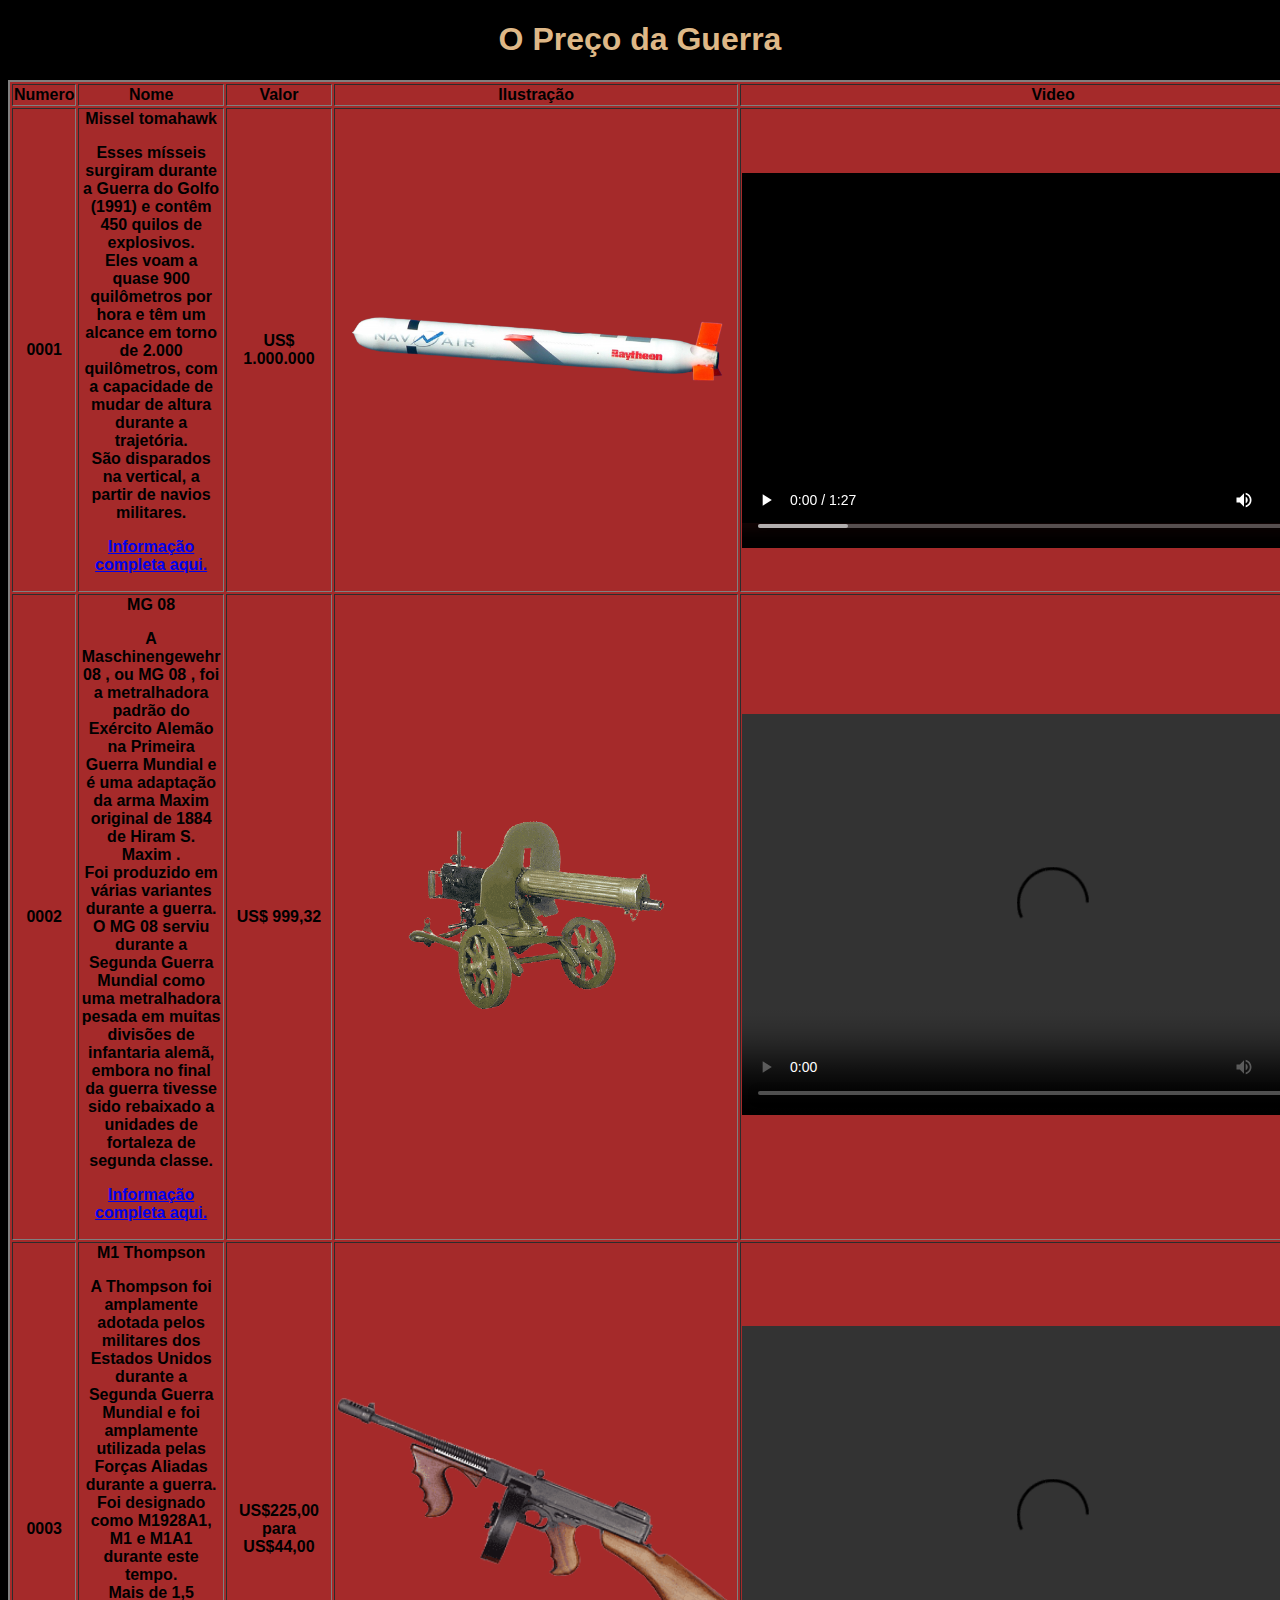
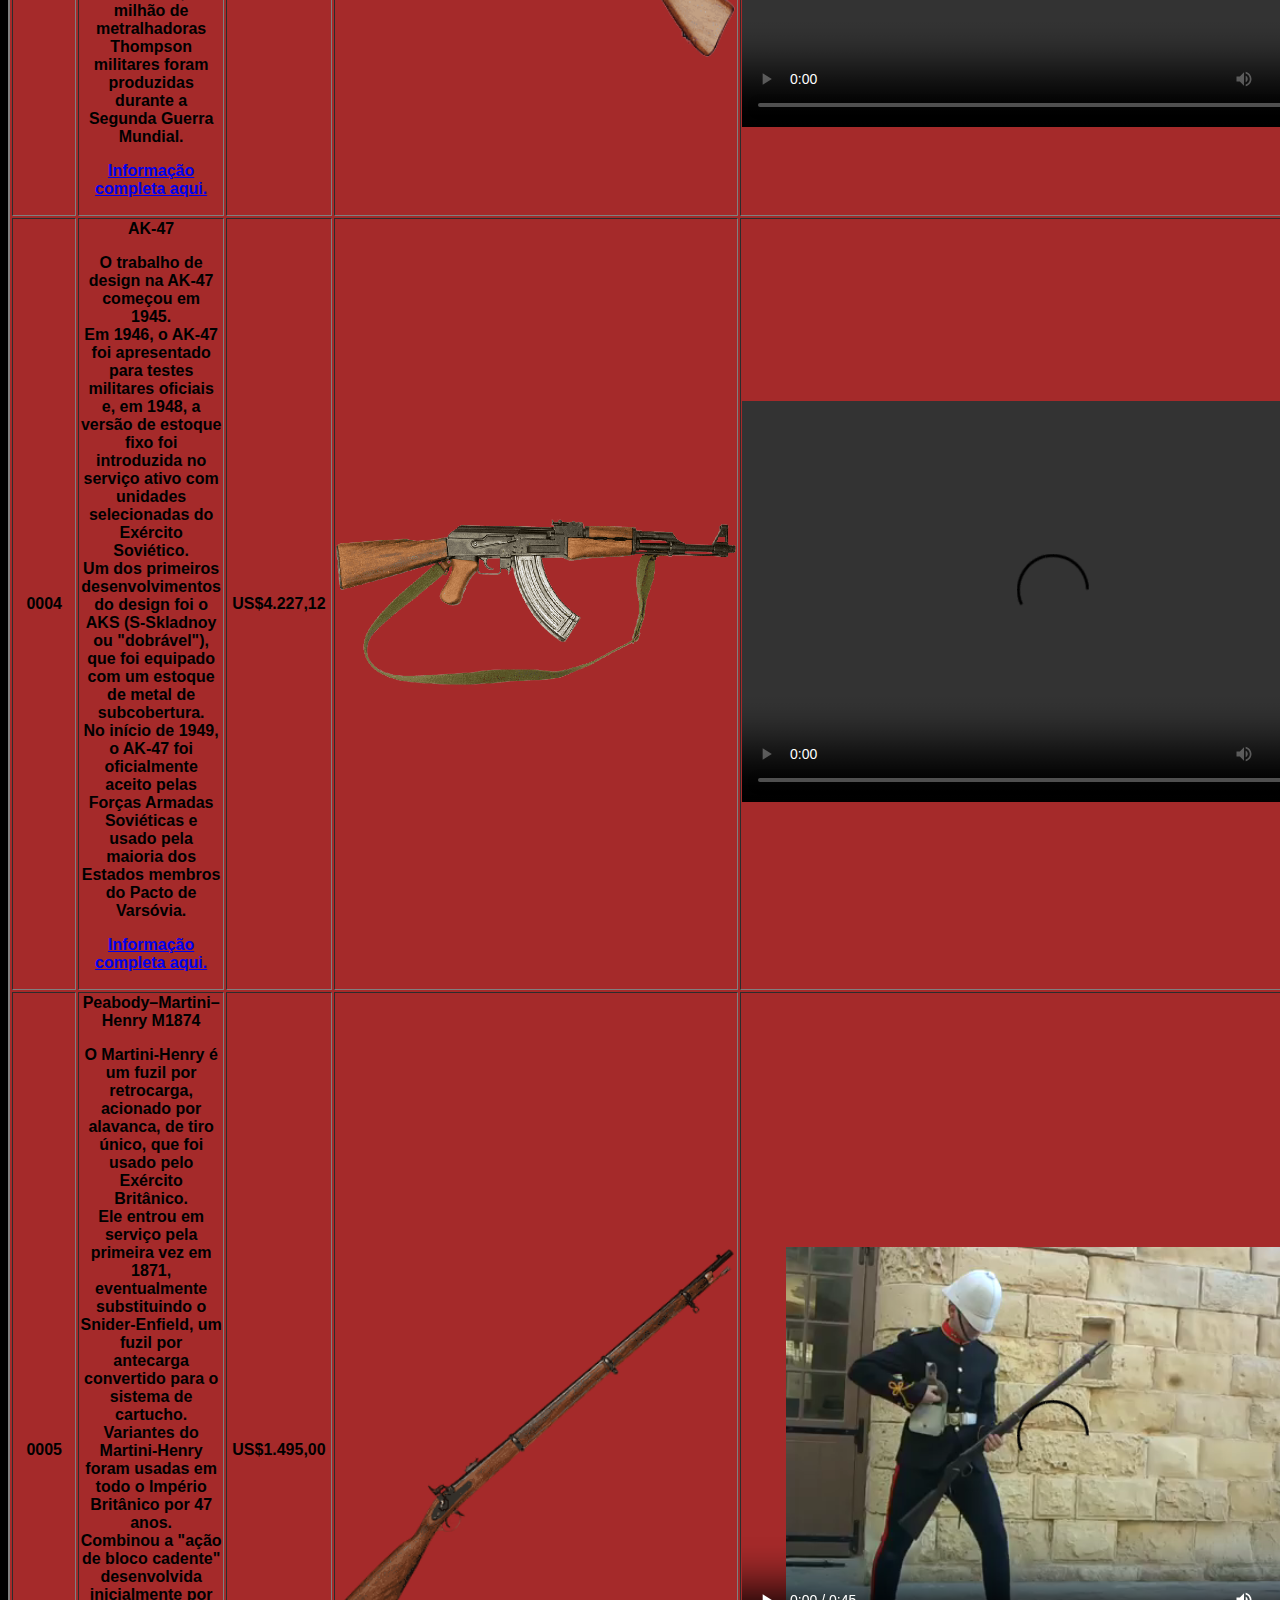
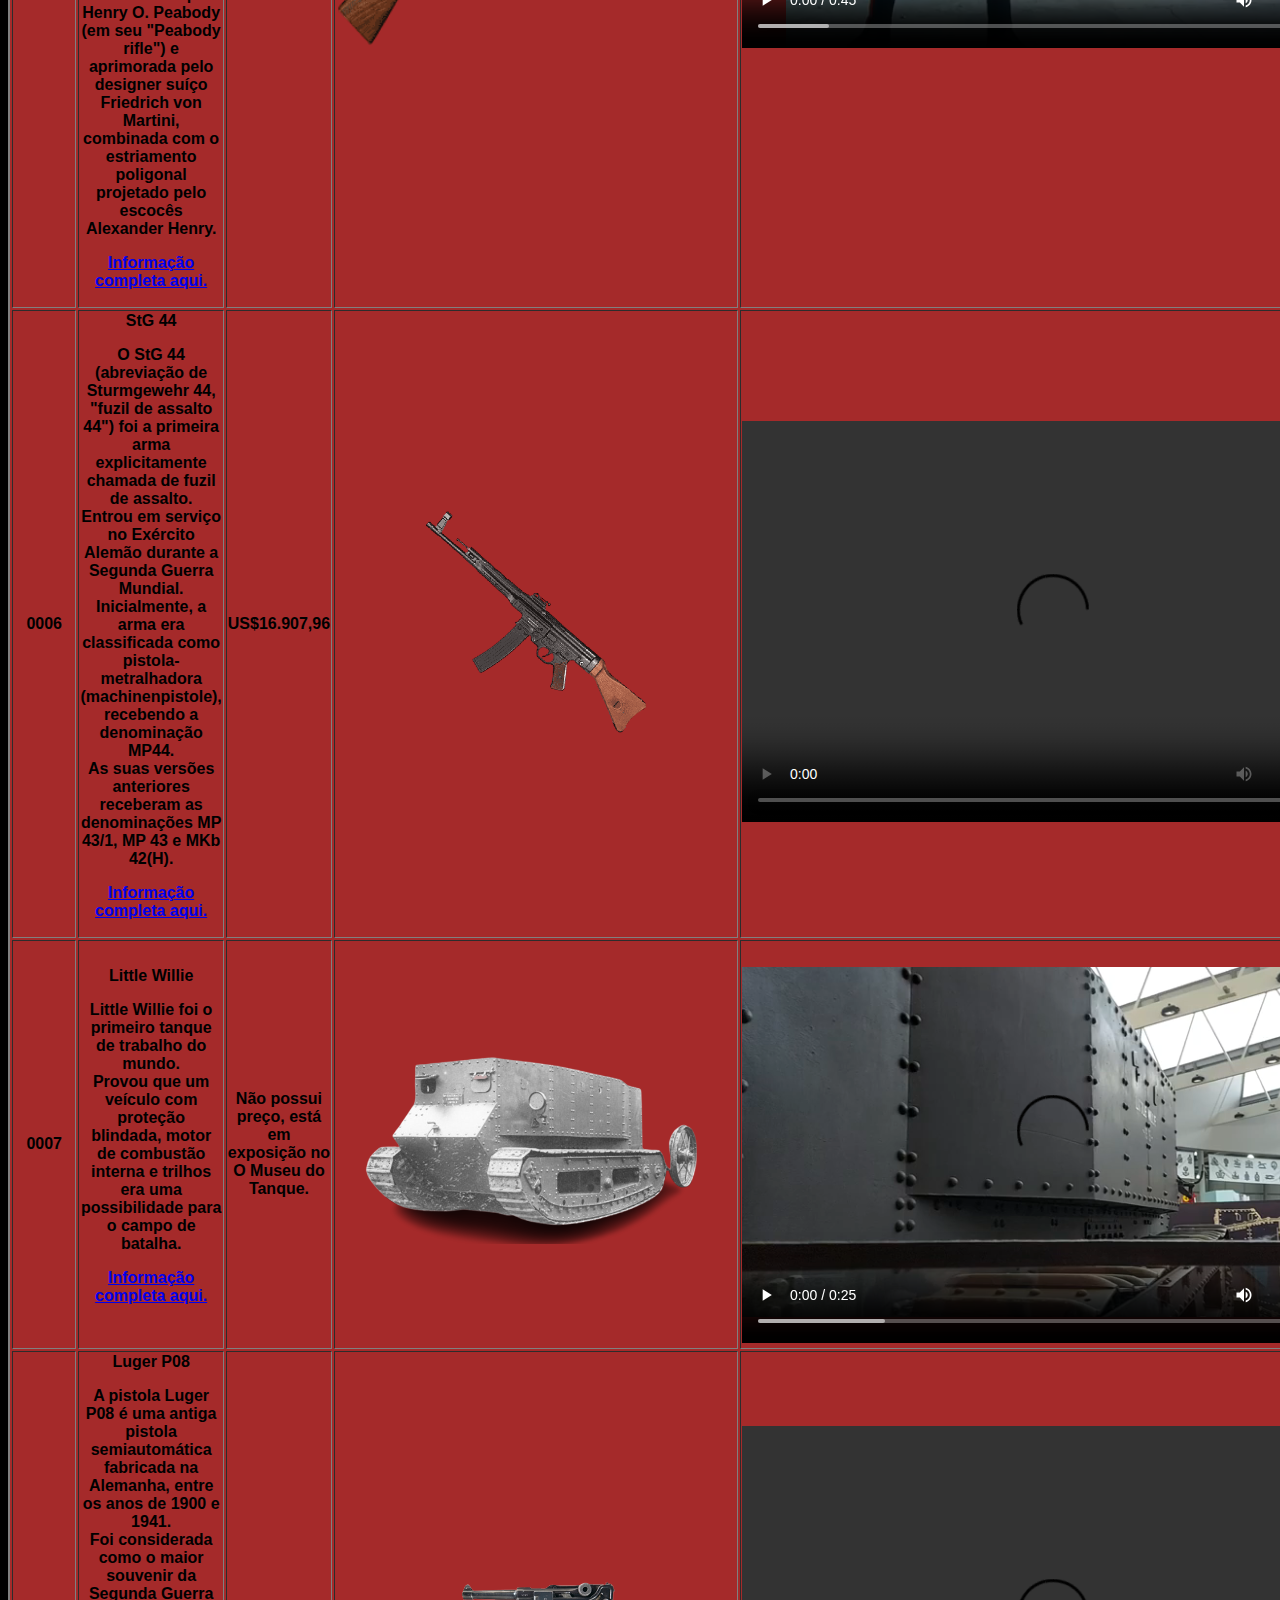
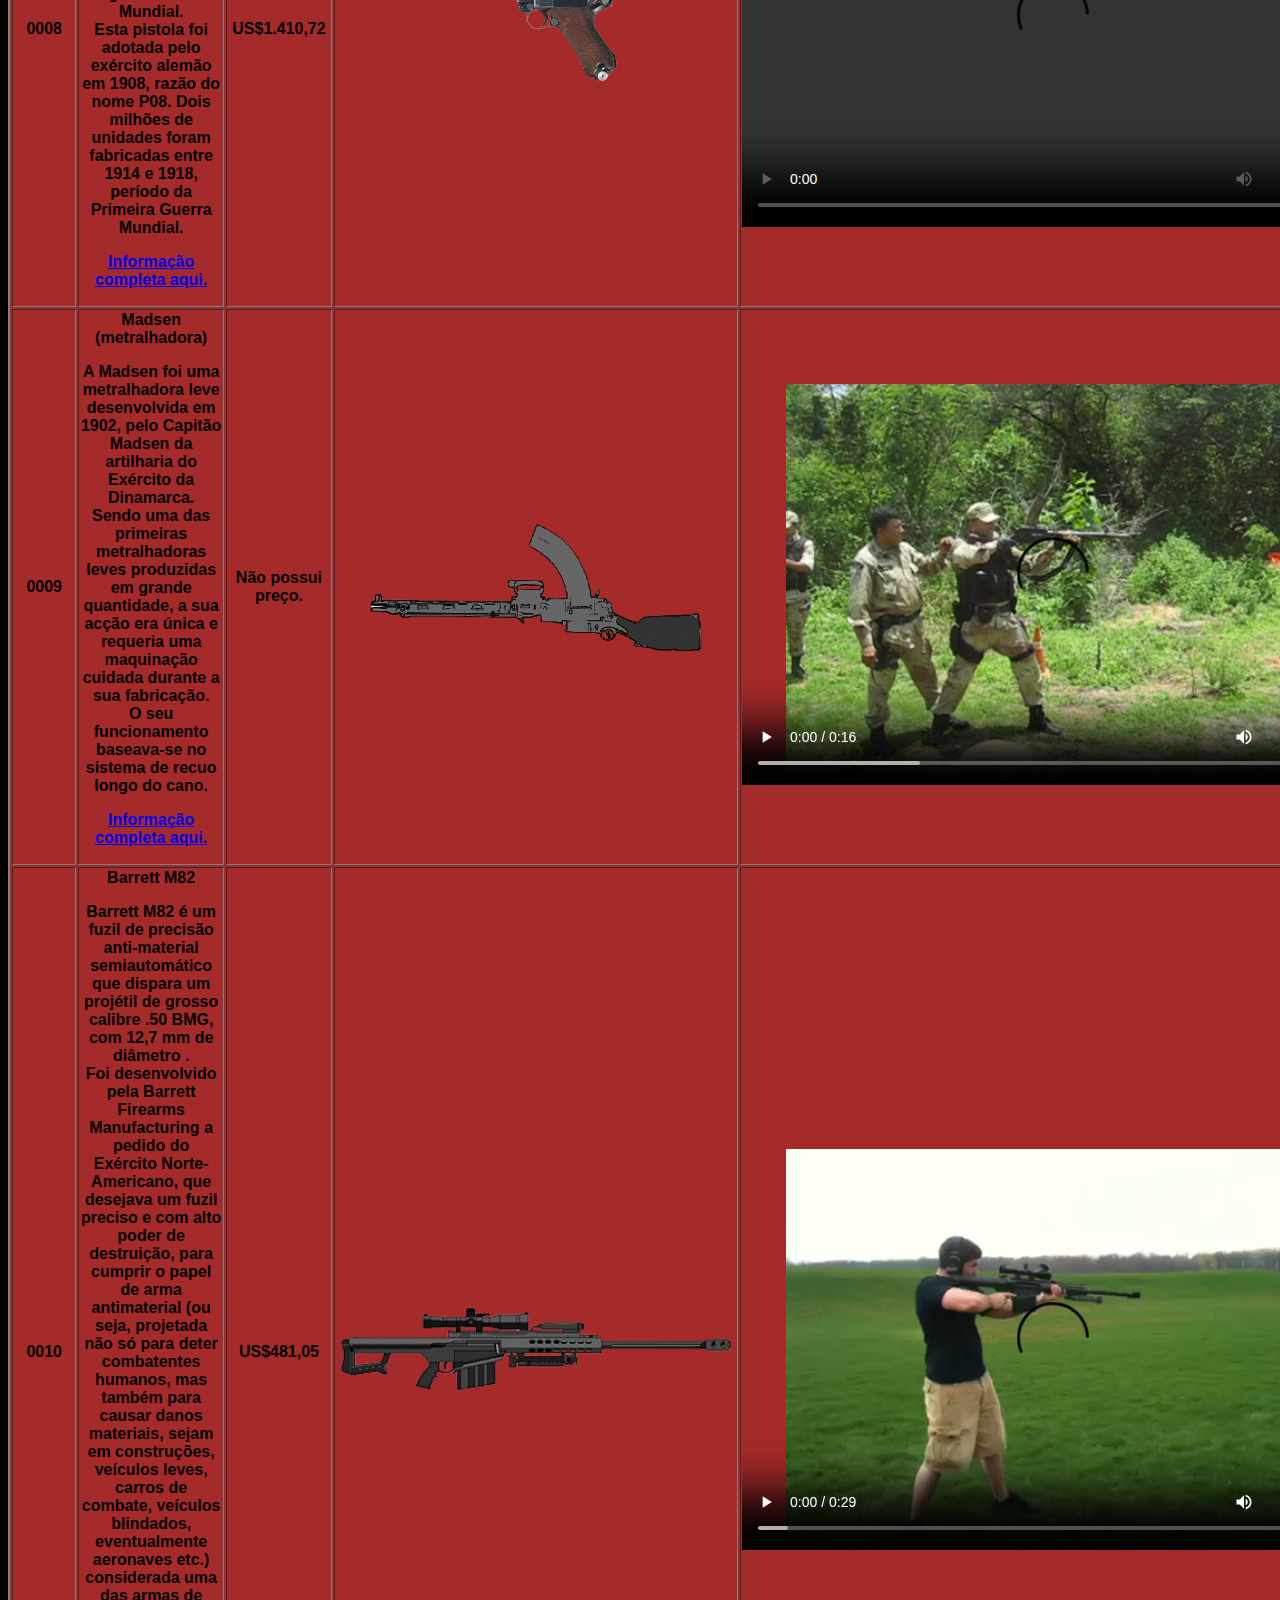
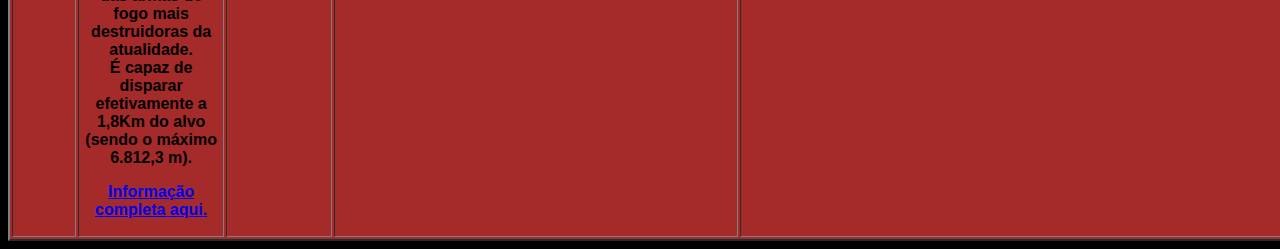
==== guerra/wawa.html @ c071ce20 "Add files via upload" ====
<!DOCTYPE html>
<html lang="pt-BR">
<head>
    <meta charset="UTF-8">
    <meta http-equiv="X-UA-Compatible" content="IE=edge">
    <meta name="viewport" content="width=device-width, initial-scale=1.0">
    <link rel="icon" href="images/gun.png">
    <link rel="stylesheet" href="css/estilo.css">
    <title>O Preço da Guerra</title>
</head>
<body>
    <div class="title2">
        <h1>O Preço da Guerra</h1>
    </div>
    <table border="2px">
        <tr>
            <th>Numero</th>
            <th>Nome</th>
            <th>Valor</th>
            <th>Ilustração</th>
            <th>Video</th>
        </tr>

        <tr>
            <td>0001</td>
            <td>Missel tomahawk
                <p>Esses mísseis surgiram durante a Guerra do Golfo (1991) e contêm 450 quilos de explosivos. <br>Eles voam a quase 900 quilômetros por hora e têm um alcance em torno de 2.000 quilômetros, com a capacidade de mudar de altura durante a trajetória. 
                    <br>São disparados na vertical, a partir de navios militares.</p>
                <p><a href="https://brasil.elpais.com/brasil/2017/04/07/internacional/1491538259_970149.html">Informação completa aqui.</a></p>
            </td>
            <td>US$ 1.000.000</td>
            <td><img src="images/missel.png" alt="https://upload.wikimedia.org/wikipedia/commons/thumb/e/e8/Tomahawk_Block_IV_cruise_missile_-crop.jpg/1200px-Tomahawk_Block_IV_cruise_missile_-crop.jpg" width="400px" ></td>
            <td><video src="video/missel.mp4" controls width="622" height="401"></video></td> 
        </tr>

        <tr>
            <td>0002</td>
            <td>MG 08
                <p>A Maschinengewehr 08 , ou MG 08 , foi a metralhadora padrão do Exército Alemão na Primeira Guerra Mundial e é uma adaptação da arma Maxim original de 1884 de Hiram S. Maxim . <br>Foi produzido em várias variantes durante a guerra. 
                    <br>O MG 08 serviu durante a Segunda Guerra Mundial como uma metralhadora pesada em muitas divisões de infantaria alemã, <br>embora no final da guerra tivesse sido rebaixado a unidades de fortaleza de segunda classe.</p>
                <p><a href="https://stringfixer.com/pt/MG_08">Informação completa aqui.</a></p>
            </td>
            <td>US$ 999,32</td>
            <td><img src="images/mg_08.png" alt="Arma MG 08" width="400px"></td>
            <td><video src="video/mg-08-video.mp4" controls width="622" height="401"></video></td>
        </tr>

        <tr>
            <td>0003</td>
            <td>M1 Thompson
                <p>A Thompson foi amplamente adotada pelos militares dos Estados Unidos durante a Segunda Guerra Mundial e foi amplamente utilizada pelas Forças Aliadas durante a guerra. 
                    <br>Foi designado como M1928A1, M1 e M1A1 durante este tempo. <br>Mais de 1,5 milhão de metralhadoras Thompson militares foram produzidas durante a Segunda Guerra Mundial. </p>
                <p><a href="https://pt.wikipedia.org/wiki/Thompson_(submetralhadora)">Informação completa aqui.</a></p>
            </td>
            <td>US$225,00 para US$44,00</td>
            <td><img src="images/thomp.png" alt="https://w7.pngwing.com/pngs/229/937/png-transparent-thompson-submachine-gun-assault-rifle-toy-weapon-assault-rifle-ak47-assault-rifle-airsoft-thumbnail.png" width="400px"></td>
            <td><video src="video/thomp-video.mp4" controls width="622" height="401"></video></td>
        </tr>

        <tr>
            <td>0004</td>
            <td>AK-47
                <p>O trabalho de design na AK-47 começou em 1945. <br>Em 1946, o AK-47 foi apresentado para testes militares oficiais e, em 1948, a versão de estoque fixo foi introduzida no serviço ativo com unidades selecionadas do Exército Soviético. 
                    <br>Um dos primeiros desenvolvimentos do design foi o AKS (S-Skladnoy ou "dobrável"), que foi equipado com um estoque de metal de subcobertura. <br>No início de 1949, o AK-47 foi oficialmente aceito pelas Forças Armadas Soviéticas e usado pela maioria dos Estados membros do Pacto de Varsóvia.</p>
                <p><a href="https://pt.wikipedia.org/wiki/AK-47">Informação completa aqui.</a></p>
            </td>
            <td>US$4.227,12</td>
            <td><img src="images/ak47.png" alt="https://w7.pngwing.com/pngs/820/608/png-transparent-ak-47-weapon-gun-automatic-firearm-assault-rifle-ak-47-machine-gun-rifle-cartridge.png"width="400px"></td>
            <td><video src="video/ak47-video.mp4" controls width="622" height="401"></video></td>
        </tr>

        <tr>
            <td>0005</td>
            <td>Peabody–Martini–Henry M1874
                <p>O Martini-Henry é um fuzil por retrocarga, acionado por alavanca, de tiro único, que foi usado pelo Exército Britânico. <br>Ele entrou em serviço pela primeira vez em 1871, eventualmente substituindo o Snider-Enfield, um fuzil por antecarga convertido para o sistema de cartucho. <br>Variantes do Martini-Henry foram usadas em todo o Império Britânico por 47 anos. <br>Combinou a "ação de bloco cadente" desenvolvida inicialmente por Henry O. Peabody (em seu "Peabody rifle") e aprimorada pelo designer suíço Friedrich von Martini, combinada com o estriamento poligonal projetado pelo escocês Alexander Henry.</p>
                <p><a href="https://pt.wikipedia.org/wiki/Martini–Henry">Informação completa aqui.</a></p>
            </td>
            <td>US$1.495,00</td>
            <td><img src="images/martini-henry.png" alt="https://e7.pngegg.com/pngimages/942/20/png-clipart-snake-eyes-g-i-joe-katana-sword-toy-katana-miscellaneous-assault-rifle-thumbnail.png" width="400px"></td>
            <td><video src="video/martini-henry.mp4" controls width="622" height="401"></video></td>
        </tr>

        <tr>
            <td>0006</td>
            <td>StG 44
                <p>O StG 44 (abreviação de Sturmgewehr 44, "fuzil de assalto 44") foi a primeira arma explicitamente chamada de fuzil de assalto. <br>Entrou em serviço no Exército Alemão durante a Segunda Guerra Mundial. 
                    <br>Inicialmente, a arma era classificada como pistola-metralhadora (machinenpistole), recebendo a denominação MP44. <br>As suas versões anteriores receberam as denominações MP 43/1, MP 43 e MKb 42(H).</p>
                    <p><a href="https://pt.wikipedia.org/wiki/StG_44">Informação completa aqui.</a></p>
            </td>
            <td>US$16.907,96</td>
            <td><img src="images/stg44.png" alt="https://w7.pngwing.com/pngs/65/635/png-transparent-stg-44-assault-rifle-german-sport-guns-gmbh-mp-40-firearm-machine-gun-assault-rifle-machine-gun-airsoft.png" width="400px"></td>
            <td><video src="video/stg44.mp4" controls width="622" height="401"></video></td>
        </tr>

        <tr>
            <td>0007</td>
            <td>Little Willie
                <p>Little Willie foi o primeiro tanque de trabalho do mundo. <br>Provou que um veículo com proteção blindada, motor de combustão interna e trilhos <br>era uma possibilidade para o campo de batalha.</p>
                <p><a href="https://tankmuseum.org/tank-nuts/tank-collection/little-willie">Informação completa aqui.</a></p>
            </td>
            <td>Não possui preço, está em exposição no O Museu do Tanque.</td>
            <td><img src="images/little-willy.png" alt="https://img.favpng.com/5/15/18/first-world-war-tank-a7v-little-willie-png-favpng-sHbpUzB1NNT3TxKc1fNw9DuRP.jpg" width="400px"></td>
            <td><video src="video/little-willy.mp4" controls width="622" height="401"></video></td>
        </tr>

        <tr>
            <td>0008</td>
            <td>Luger P08
                <p>A pistola Luger P08 é uma antiga pistola semiautomática fabricada na Alemanha, entre os anos de 1900 e 1941. <br>Foi considerada como o maior souvenir da Segunda Guerra Mundial. <br>Esta pistola foi adotada pelo exército alemão em 1908, razão do nome P08. Dois milhões de unidades foram fabricadas entre 1914 e 1918, período da Primeira Guerra Mundial.</p>
                <p><a href="https://pt.wikipedia.org/wiki/Luger_P08">Informação completa aqui.</a></p>
            </td>
            <td>US$1.410,72</td>
            <td><img src="images/luger-p08.png" alt="https://www.seekpng.com/png/detail/71-714601_liger-luger-p08.png" width="400px"></td>
            <td><video src="video/luger-08.mp4" controls width="622" height="401"></video></td>
        </tr>

        <tr>
            <td>0009</td>
            <td>Madsen (metralhadora)
                <p>A Madsen foi uma metralhadora leve desenvolvida em 1902, pelo Capitão Madsen da artilharia do Exército da Dinamarca. <br>Sendo uma das primeiras metralhadoras leves produzidas em grande quantidade, a sua acção era única e requeria uma maquinação cuidada durante a sua fabricação. <br>O seu funcionamento baseava-se no sistema de recuo longo do cano.</p>
                <p><a href="https://pt.wikipedia.org/wiki/Madsen_(metralhadora)">Informação completa aqui.</a></p>
            </td>
            <td>Não possui preço.</td>
            <td><img src="images/madsen.png" alt="https://w7.pngwing.com/pngs/869/84/png-transparent-firearm-ranged-weapon-assault-rifle-machine-gun-angle-assault-rifle-machine-gun.png" width="400px"></td>
            <td><video src="video/madsen.mp4" controls width="622" height="401"></video></td>
        </tr>

        <tr>
            <td>0010</td>
            <td>Barrett M82
                <p>Barrett M82 é um fuzil de precisão anti-material semiautomático que dispara um projétil de grosso calibre .50 BMG, com 12,7 mm de diâmetro . <br>Foi desenvolvido pela Barrett Firearms Manufacturing a pedido do Exército Norte-Americano, que desejava um fuzil preciso e com alto poder de destruição, para cumprir o papel de arma antimaterial (ou seja, projetada não só para deter combatentes humanos, mas também para causar danos materiais, sejam em construções, veículos leves, carros de combate, veículos blindados, eventualmente aeronaves etc.) <br>considerada uma das armas de fogo mais destruidoras da atualidade. <br>É capaz de disparar efetivamente a 1,8Km do alvo (sendo o máximo 6.812,3 m).</p>
                <p><a href="https://pt.wikipedia.org/wiki/Barrett_M82">Informação completa aqui.</a></p>
            </td>
            <td>US$481,05</td>
            <td><img src="images/barrett.png" alt="https://w7.pngwing.com/pngs/934/484/png-transparent-338-lapua-magnum-50-bmg-barrett-m82-barrett-firearms-manufacturing-sniper-butterfly-material-thumbnail.png" width="400px"></td>
            <td><video src="video/barrett.mp4" controls width="622" height="401"></video></td>
        </tr>

    </table>
    
</body>
</html>
---- guerra/css/estilo.css ----
body
{
    width: auto;
    height: auto;
    background-color: black;
}

.title2
{
    text-align: center;
    font-family: Verdana, Tahoma, sans-serif;
    color: burlywood;
}


table
{
    text-align: center;
    font-family: 'Gill Sans', 'Gill Sans MT','Trebuchet MS', sans-serif;
    font-weight: 600;
    background-color: brown;
}
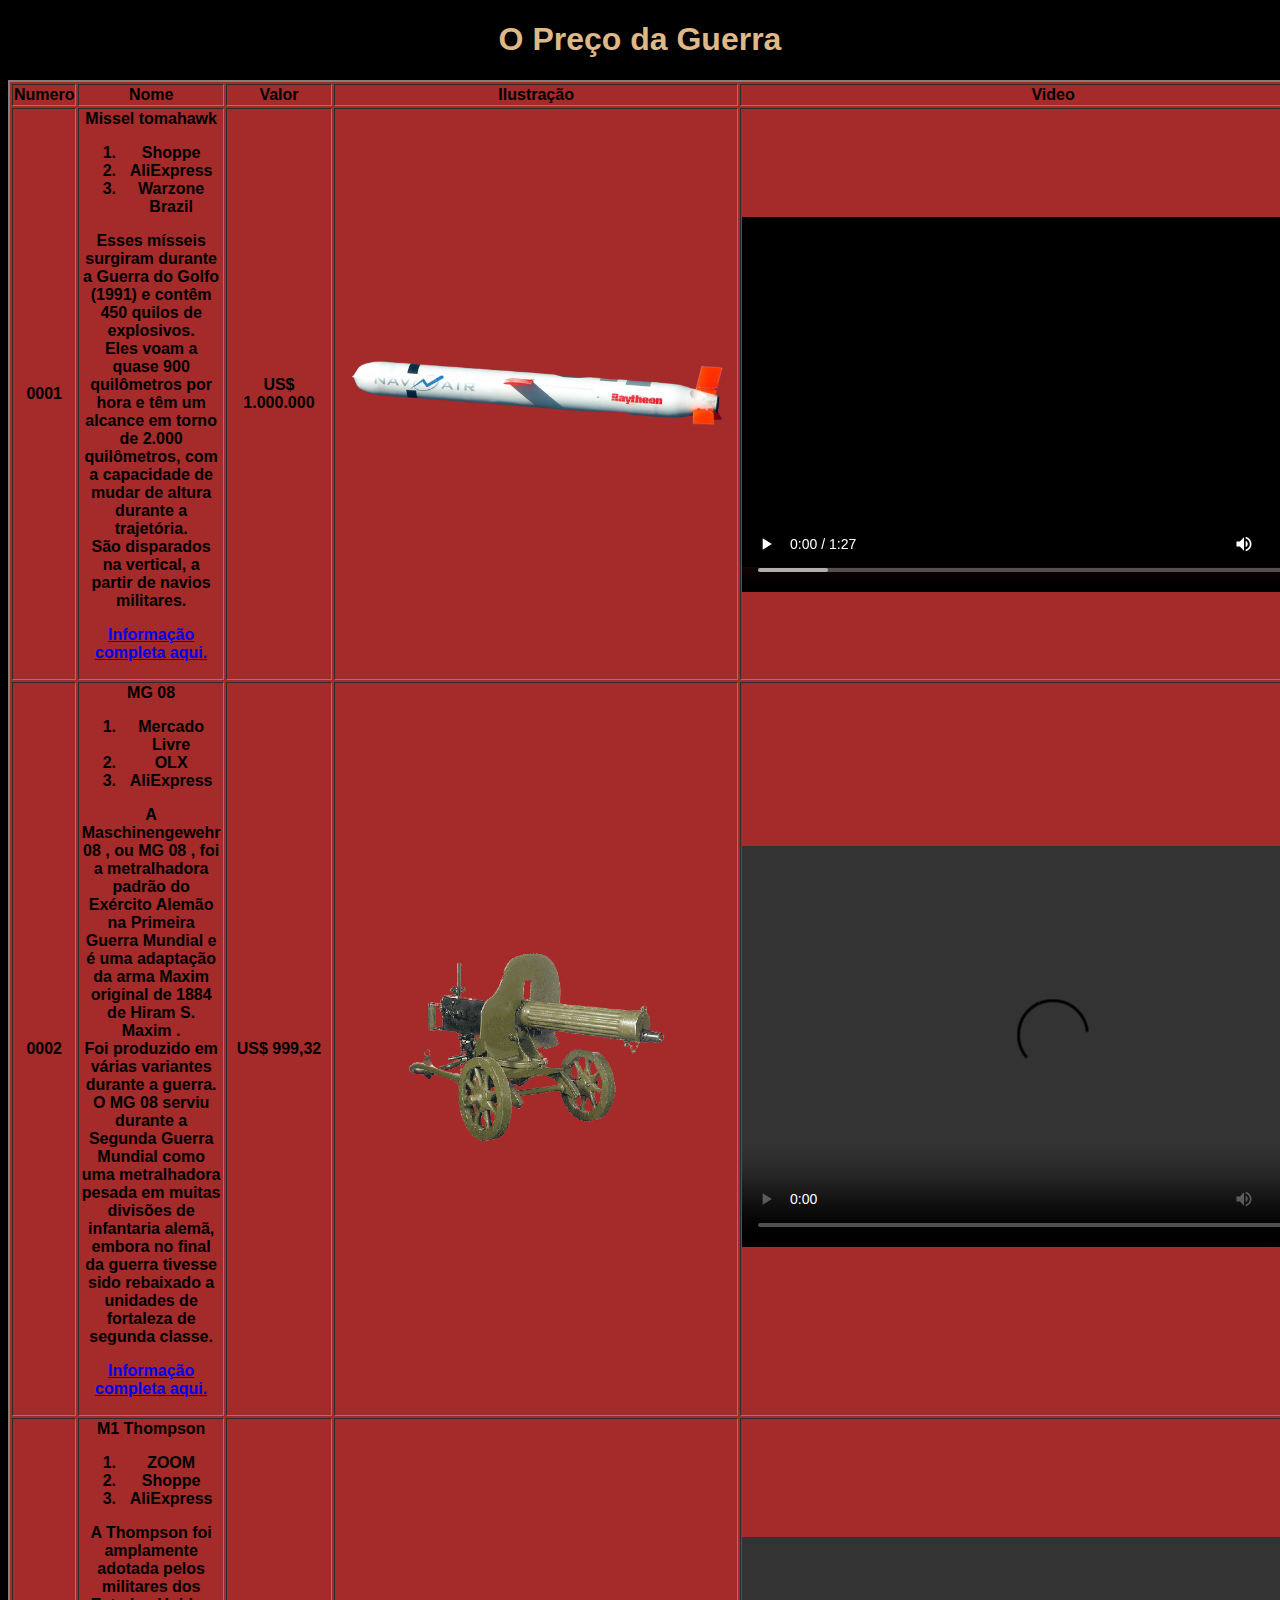
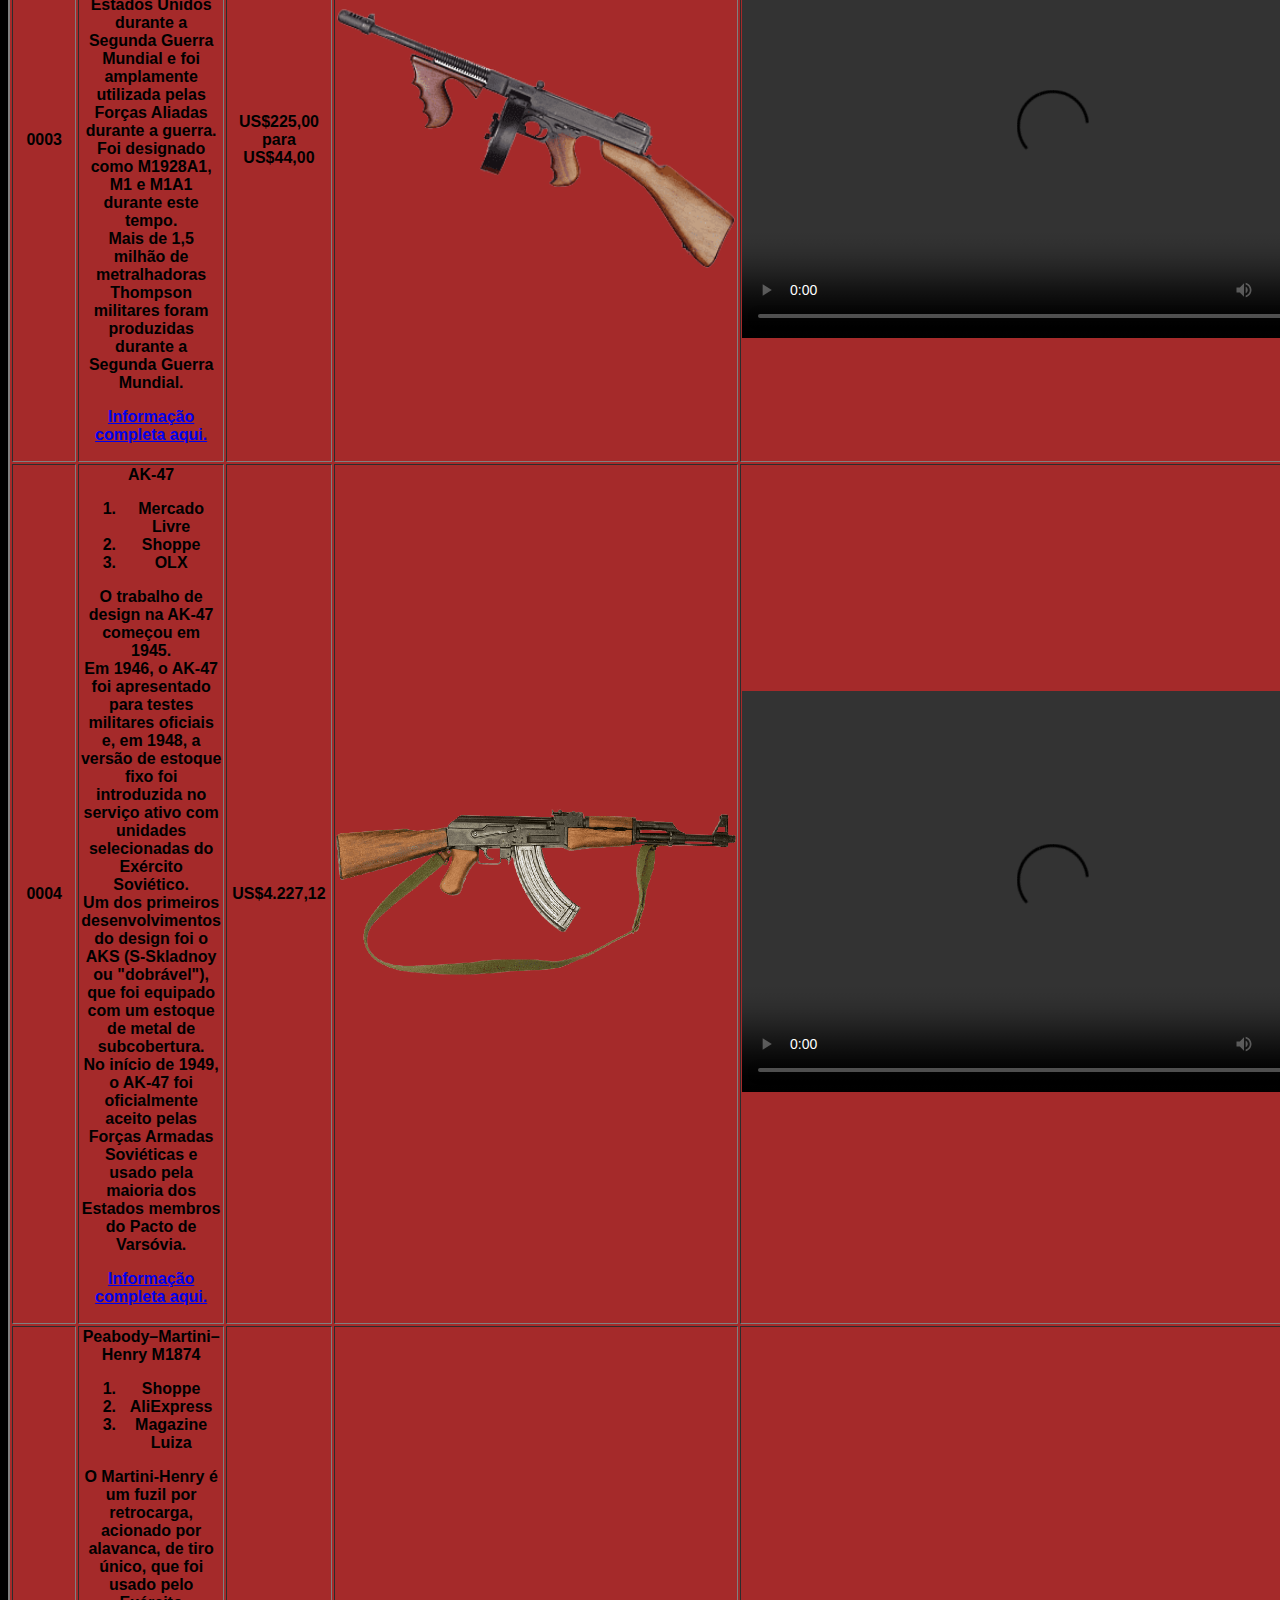
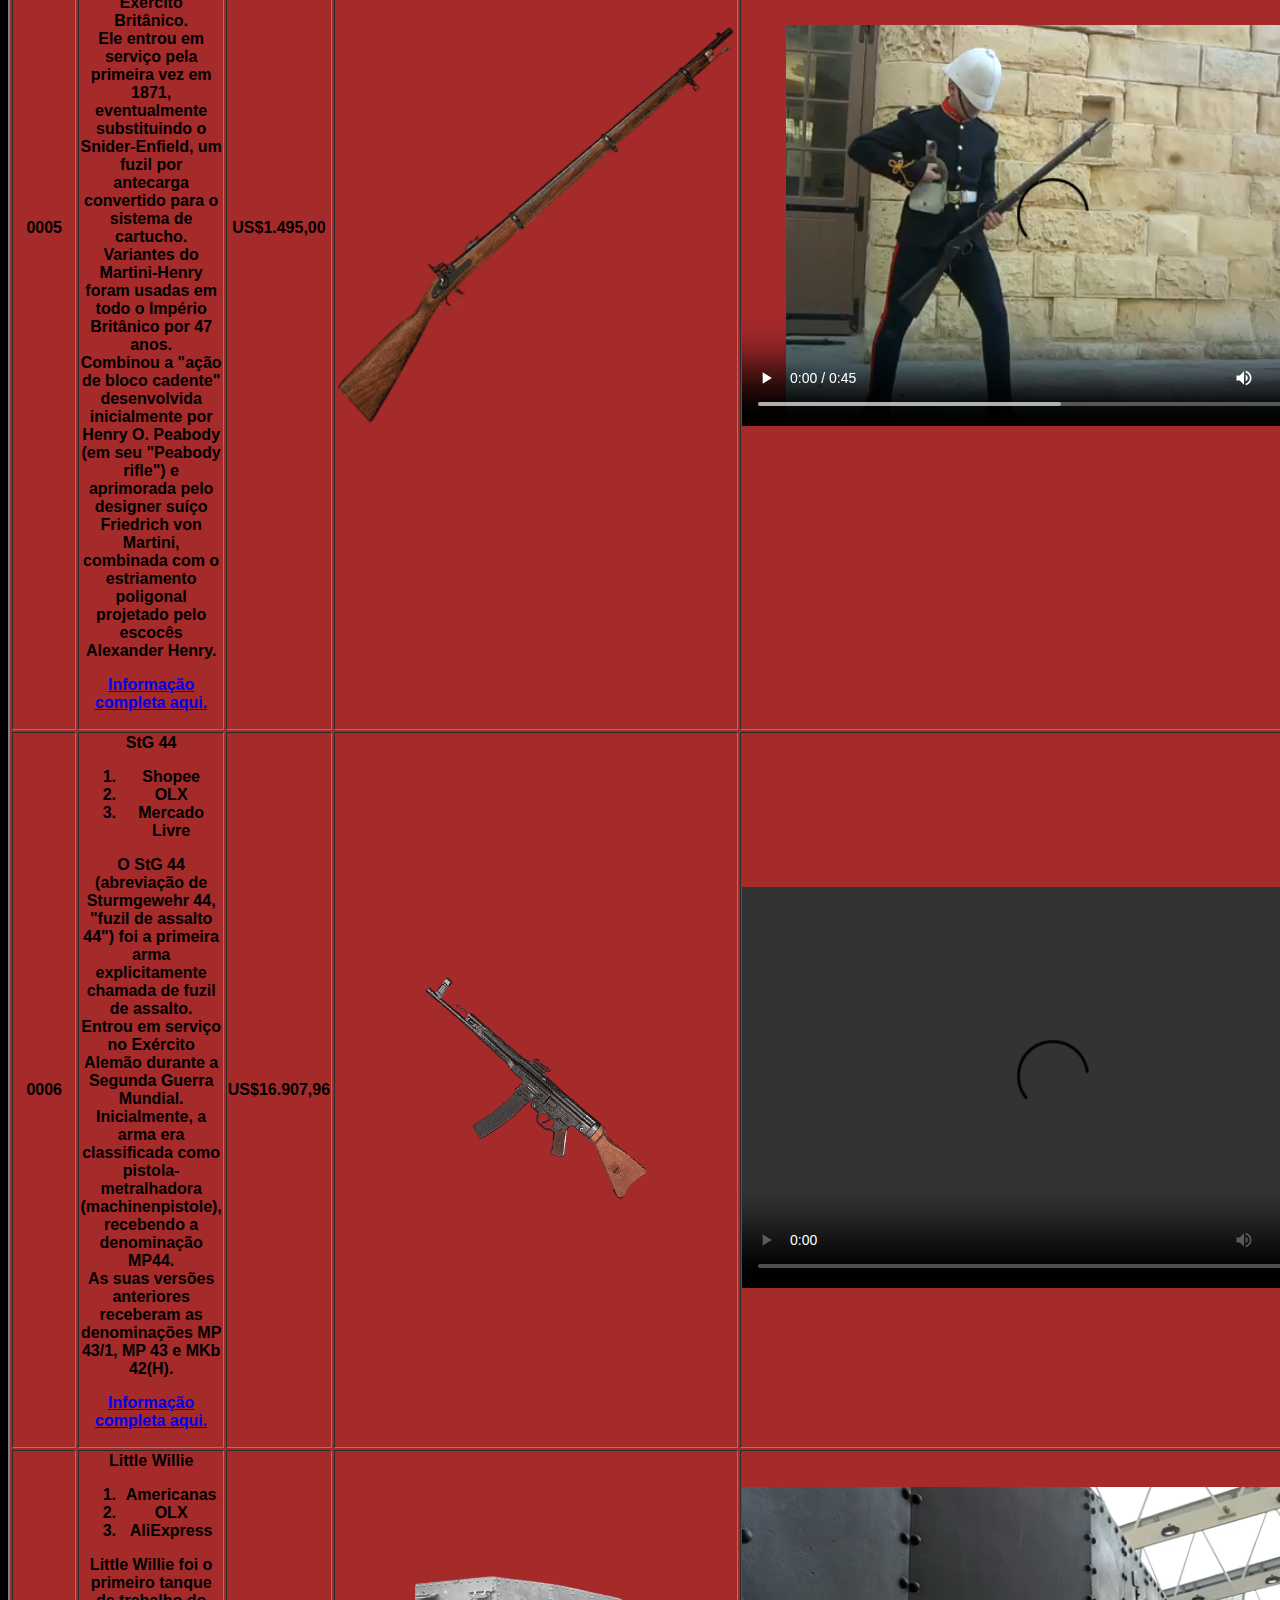
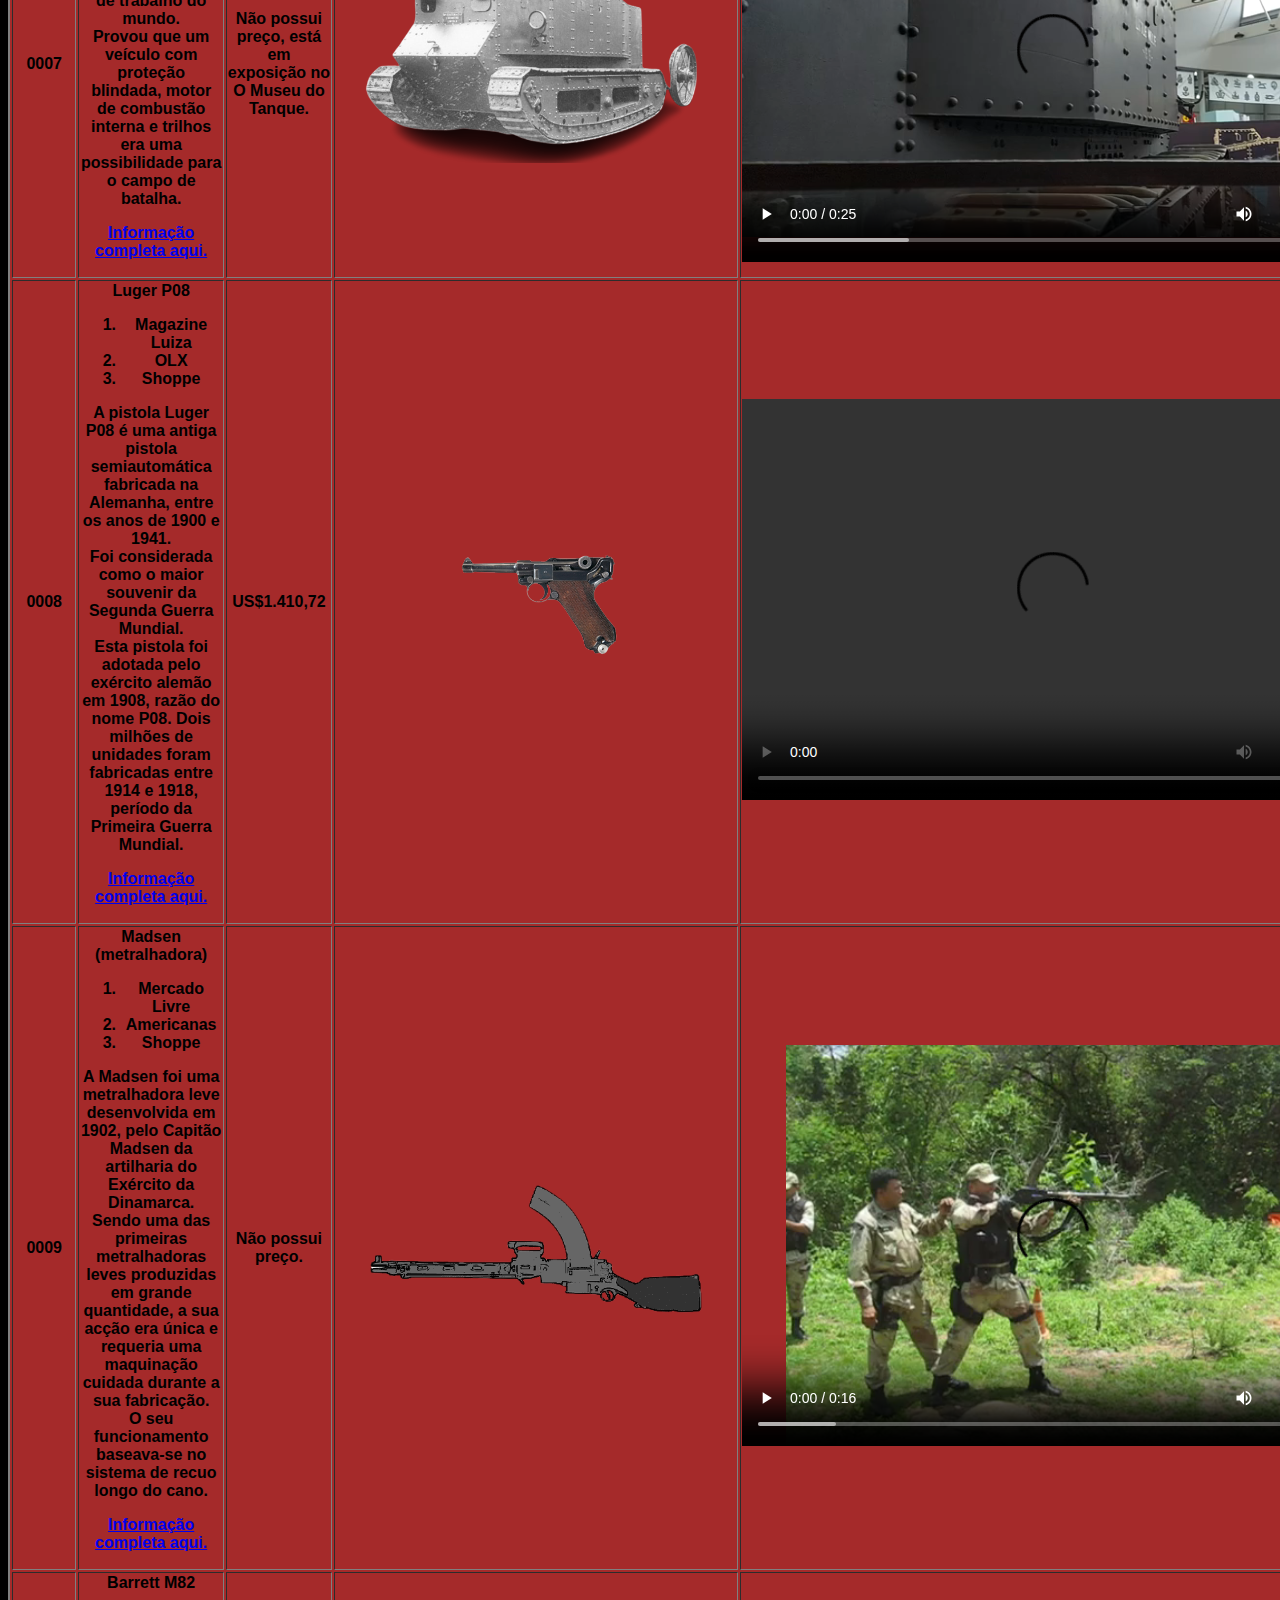
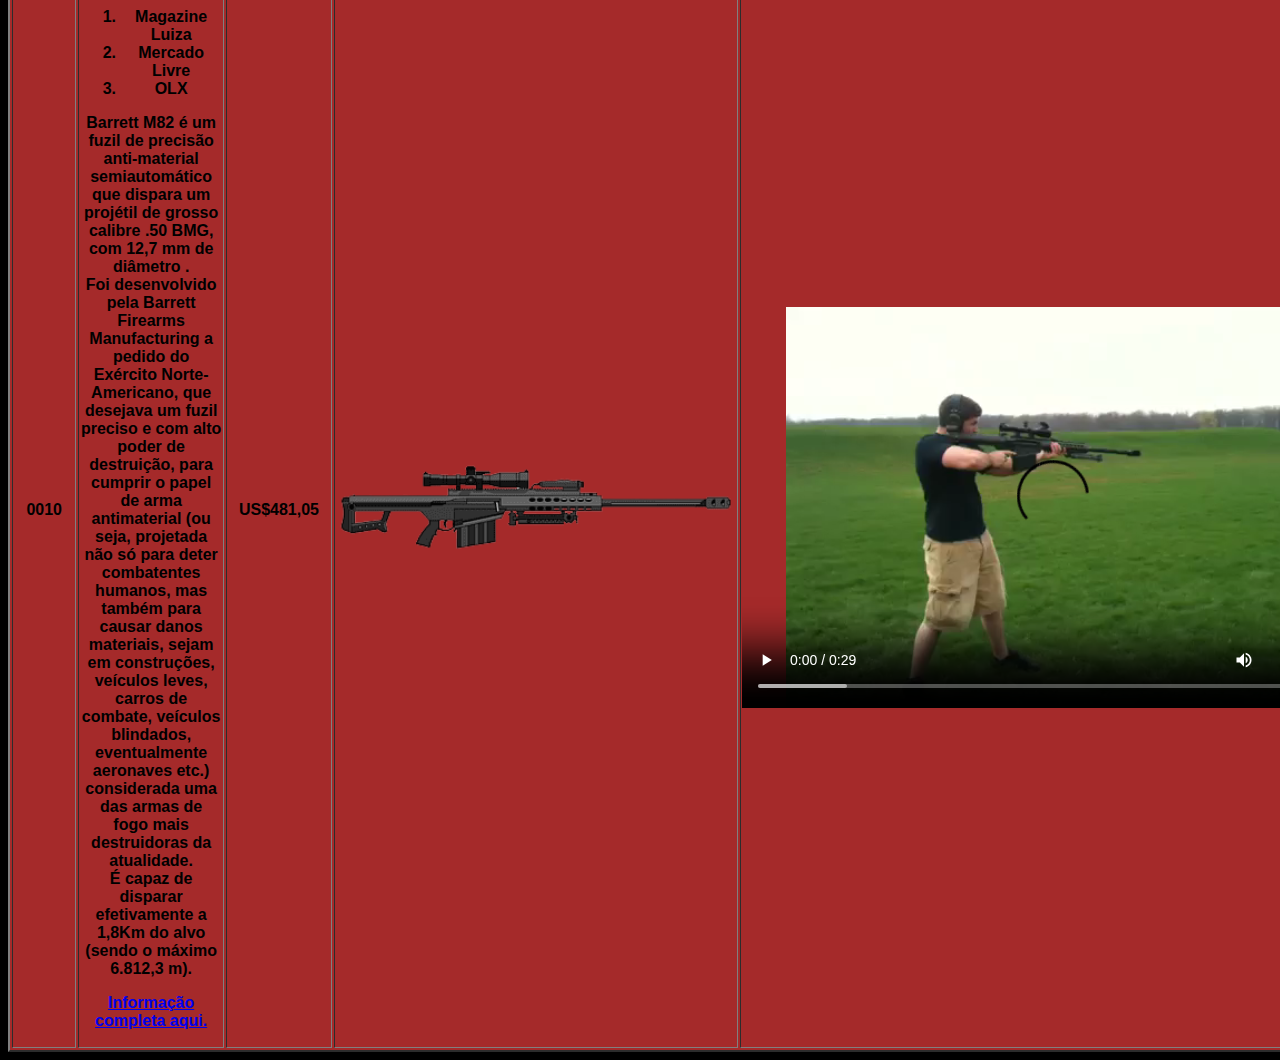
==== commit 066e05a1: "Atualizando códigos" ====
--- a/guerra/wawa.html
+++ b/guerra/wawa.html
@@ -24,6 +24,11 @@
         <tr>
             <td>0001</td>
             <td>Missel tomahawk
+                <ol>
+                    <li>Shoppe</li>
+                    <li>AliExpress</li>
+                    <li>Warzone Brazil</li>
+                </ol>
                 <p>Esses mísseis surgiram durante a Guerra do Golfo (1991) e contêm 450 quilos de explosivos. <br>Eles voam a quase 900 quilômetros por hora e têm um alcance em torno de 2.000 quilômetros, com a capacidade de mudar de altura durante a trajetória. 
                     <br>São disparados na vertical, a partir de navios militares.</p>
                 <p><a href="https://brasil.elpais.com/brasil/2017/04/07/internacional/1491538259_970149.html">Informação completa aqui.</a></p>
@@ -36,6 +41,11 @@
         <tr>
             <td>0002</td>
             <td>MG 08
+                <ol>
+                    <li>Mercado Livre</li>
+                    <li>OLX</li>
+                    <li>AliExpress</li>
+                </ol>
                 <p>A Maschinengewehr 08 , ou MG 08 , foi a metralhadora padrão do Exército Alemão na Primeira Guerra Mundial e é uma adaptação da arma Maxim original de 1884 de Hiram S. Maxim . <br>Foi produzido em várias variantes durante a guerra. 
                     <br>O MG 08 serviu durante a Segunda Guerra Mundial como uma metralhadora pesada em muitas divisões de infantaria alemã, <br>embora no final da guerra tivesse sido rebaixado a unidades de fortaleza de segunda classe.</p>
                 <p><a href="https://stringfixer.com/pt/MG_08">Informação completa aqui.</a></p>
@@ -48,6 +58,11 @@
         <tr>
             <td>0003</td>
             <td>M1 Thompson
+                <ol>
+                    <li>ZOOM</li>
+                    <li>Shoppe</li>
+                    <li>AliExpress</li>
+                </ol>
                 <p>A Thompson foi amplamente adotada pelos militares dos Estados Unidos durante a Segunda Guerra Mundial e foi amplamente utilizada pelas Forças Aliadas durante a guerra. 
                     <br>Foi designado como M1928A1, M1 e M1A1 durante este tempo. <br>Mais de 1,5 milhão de metralhadoras Thompson militares foram produzidas durante a Segunda Guerra Mundial. </p>
                 <p><a href="https://pt.wikipedia.org/wiki/Thompson_(submetralhadora)">Informação completa aqui.</a></p>
@@ -60,6 +75,11 @@
         <tr>
             <td>0004</td>
             <td>AK-47
+                <ol>
+                    <li>Mercado Livre</li>
+                    <li>Shoppe</li>
+                    <li>OLX</li>
+                </ol>
                 <p>O trabalho de design na AK-47 começou em 1945. <br>Em 1946, o AK-47 foi apresentado para testes militares oficiais e, em 1948, a versão de estoque fixo foi introduzida no serviço ativo com unidades selecionadas do Exército Soviético. 
                     <br>Um dos primeiros desenvolvimentos do design foi o AKS (S-Skladnoy ou "dobrável"), que foi equipado com um estoque de metal de subcobertura. <br>No início de 1949, o AK-47 foi oficialmente aceito pelas Forças Armadas Soviéticas e usado pela maioria dos Estados membros do Pacto de Varsóvia.</p>
                 <p><a href="https://pt.wikipedia.org/wiki/AK-47">Informação completa aqui.</a></p>
@@ -72,6 +92,11 @@
         <tr>
             <td>0005</td>
             <td>Peabody–Martini–Henry M1874
+                <ol>
+                    <li>Shoppe</li>
+                    <li>AliExpress</li>
+                    <li>Magazine Luiza</li>
+                </ol>
                 <p>O Martini-Henry é um fuzil por retrocarga, acionado por alavanca, de tiro único, que foi usado pelo Exército Britânico. <br>Ele entrou em serviço pela primeira vez em 1871, eventualmente substituindo o Snider-Enfield, um fuzil por antecarga convertido para o sistema de cartucho. <br>Variantes do Martini-Henry foram usadas em todo o Império Britânico por 47 anos. <br>Combinou a "ação de bloco cadente" desenvolvida inicialmente por Henry O. Peabody (em seu "Peabody rifle") e aprimorada pelo designer suíço Friedrich von Martini, combinada com o estriamento poligonal projetado pelo escocês Alexander Henry.</p>
                 <p><a href="https://pt.wikipedia.org/wiki/Martini–Henry">Informação completa aqui.</a></p>
             </td>
@@ -83,6 +108,11 @@
         <tr>
             <td>0006</td>
             <td>StG 44
+                <ol>
+                    <li>Shopee</li>
+                    <li>OLX</li>
+                    <li>Mercado Livre</li>
+                </ol>
                 <p>O StG 44 (abreviação de Sturmgewehr 44, "fuzil de assalto 44") foi a primeira arma explicitamente chamada de fuzil de assalto. <br>Entrou em serviço no Exército Alemão durante a Segunda Guerra Mundial. 
                     <br>Inicialmente, a arma era classificada como pistola-metralhadora (machinenpistole), recebendo a denominação MP44. <br>As suas versões anteriores receberam as denominações MP 43/1, MP 43 e MKb 42(H).</p>
                     <p><a href="https://pt.wikipedia.org/wiki/StG_44">Informação completa aqui.</a></p>
@@ -95,6 +125,11 @@
         <tr>
             <td>0007</td>
             <td>Little Willie
+                <ol>
+                    <li>Americanas</li>
+                    <li>OLX</li>
+                    <li>AliExpress</li>
+                </ol>
                 <p>Little Willie foi o primeiro tanque de trabalho do mundo. <br>Provou que um veículo com proteção blindada, motor de combustão interna e trilhos <br>era uma possibilidade para o campo de batalha.</p>
                 <p><a href="https://tankmuseum.org/tank-nuts/tank-collection/little-willie">Informação completa aqui.</a></p>
             </td>
@@ -106,6 +141,11 @@
         <tr>
             <td>0008</td>
             <td>Luger P08
+                <ol>
+                    <li>Magazine Luiza</li>
+                    <li>OLX</li>
+                    <li>Shoppe</li>
+                </ol>
                 <p>A pistola Luger P08 é uma antiga pistola semiautomática fabricada na Alemanha, entre os anos de 1900 e 1941. <br>Foi considerada como o maior souvenir da Segunda Guerra Mundial. <br>Esta pistola foi adotada pelo exército alemão em 1908, razão do nome P08. Dois milhões de unidades foram fabricadas entre 1914 e 1918, período da Primeira Guerra Mundial.</p>
                 <p><a href="https://pt.wikipedia.org/wiki/Luger_P08">Informação completa aqui.</a></p>
             </td>
@@ -117,6 +157,11 @@
         <tr>
             <td>0009</td>
             <td>Madsen (metralhadora)
+                <ol>
+                    <li>Mercado Livre</li>
+                    <li>Americanas</li>
+                    <li>Shoppe</li>
+                </ol>
                 <p>A Madsen foi uma metralhadora leve desenvolvida em 1902, pelo Capitão Madsen da artilharia do Exército da Dinamarca. <br>Sendo uma das primeiras metralhadoras leves produzidas em grande quantidade, a sua acção era única e requeria uma maquinação cuidada durante a sua fabricação. <br>O seu funcionamento baseava-se no sistema de recuo longo do cano.</p>
                 <p><a href="https://pt.wikipedia.org/wiki/Madsen_(metralhadora)">Informação completa aqui.</a></p>
             </td>
@@ -128,6 +173,11 @@
         <tr>
             <td>0010</td>
             <td>Barrett M82
+                <ol>
+                    <li>Magazine Luiza</li>
+                    <li>Mercado Livre</li>
+                    <li>OLX</li>
+                </ol>
                 <p>Barrett M82 é um fuzil de precisão anti-material semiautomático que dispara um projétil de grosso calibre .50 BMG, com 12,7 mm de diâmetro . <br>Foi desenvolvido pela Barrett Firearms Manufacturing a pedido do Exército Norte-Americano, que desejava um fuzil preciso e com alto poder de destruição, para cumprir o papel de arma antimaterial (ou seja, projetada não só para deter combatentes humanos, mas também para causar danos materiais, sejam em construções, veículos leves, carros de combate, veículos blindados, eventualmente aeronaves etc.) <br>considerada uma das armas de fogo mais destruidoras da atualidade. <br>É capaz de disparar efetivamente a 1,8Km do alvo (sendo o máximo 6.812,3 m).</p>
                 <p><a href="https://pt.wikipedia.org/wiki/Barrett_M82">Informação completa aqui.</a></p>
             </td>
